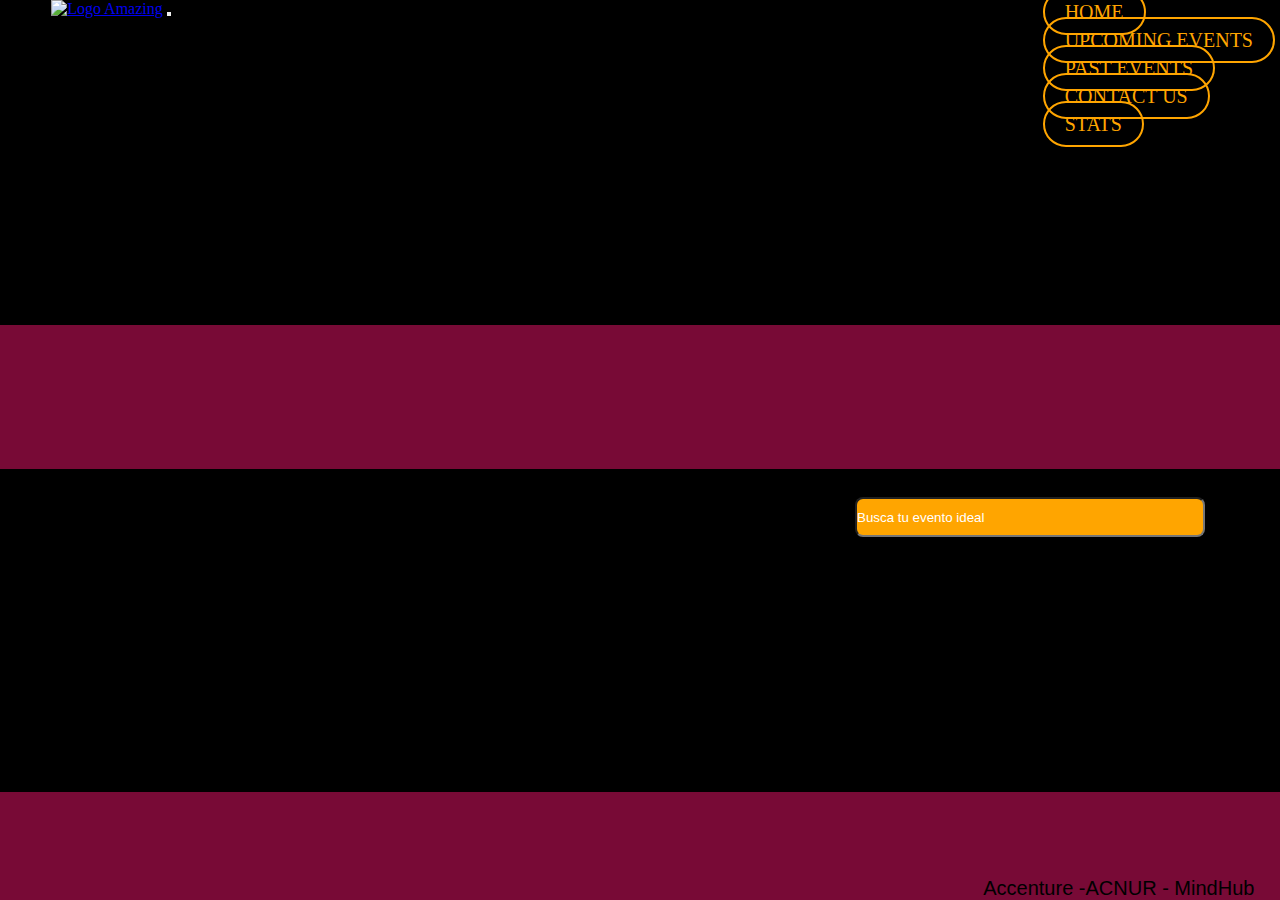
==== Index.html @ d8e2a82f "First commit" ====
<!DOCTYPE html>
<html lang="en">

<head>
  <meta charset="UTF-8">
  <meta http-equiv="X-UA-Compatible" content="IE=edge">
  <meta name="viewport" content="width=device-width, initial-scale=1.0">
  <link rel="stylesheet" href="https://cdnjs.cloudflare.com/ajax/libs/font-awesome/6.2.1/css/all.min.css"
    integrity="sha512-MV7K8+y+gLIBoVD59lQIYicR65iaqukzvf/nwasF0nqhPay5w/9lJmVM2hMDcnK1OnMGCdVK+iQrJ7lzPJQd1w=="
    crossorigin="anonymous" referrerpolicy="no-referrer">
  <link href="https://cdn.jsdelivr.net/npm/bootstrap@5.3.0-alpha3/dist/css/bootstrap.min.css" rel="stylesheet"
    integrity="sha384-KK94CHFLLe+nY2dmCWGMq91rCGa5gtU4mk92HdvYe+M/SXH301p5ILy+dN9+nJOZ" crossorigin="anonymous">
  <link rel="shortcut icon" href="./Imagenes/favicon.png" type="image/x-icon">
  <link rel="stylesheet" href="./Styles/estadisticas.css">
  <link rel="stylesheet" href="./Styles/style.css">
  <link rel="stylesheet" href="./Styles/contacto.css">
  <link rel="stylesheet" href="./Styles/index.css">

  <title>Amazing Events</title>
</head>

<body>
  <header>
    <nav class="navbar navbar-expand-lg bg-body-tertiary">
      <div class="container-fluid">
        <a href="./index.html" class="imagen_logo navbar-brand"><img src="./Imagenes/LogoAmazingEvents.png"
            alt="Logo Amazing"></a>
        <button class="navbar-toggler" type="button" data-bs-toggle="collapse" data-bs-target="#navbarNavAltMarkup"
          aria-controls="navbarNavAltMarkup" aria-expanded="false" aria-label="Toggle navigation">
          <span class="navbar-toggler-icon"></span>
        </button>
        <div class="collapse navbar-collapse" id="navbarNavAltMarkup">
            <ul class="navbar-nav">
            <li class="nav-link botones active" aria-current="page"><a href="#" class="pag" id="home">HOME</a></li>
            <li class="nav-link botones"><a href="#" class="pag" id="upcoming">UPCOMING EVENTS</a></li>
            <li class="nav-link botones"><a href="#" class="pag" id="past">PAST EVENTS</a></li>
            <li class="nav-link botones"><a href="#" class="pag" id="contact">CONTACT US</a></li>
            <li class="nav-link botones"><a href="#" class="pag" id="stats">STATS</a></li>
          </ul>
        </div>
      </div>
    </nav>
  </header>
  <main id="inicial">
    <section id="generalbusqueda">
      <section class="home nav_home" id="navegacion-titulo">
        <div class="navegacion_tituloDos" id="carousel">
          <a class="flechaI" href="#" id="flechaIzquierda"><i class="fa-solid fa-angle-left"></i></a>
          <p class="texto_grande" id="tituloEncabezado"></p>
          <a class="flechaD" href="#" id="flechaDerecha"><i class="fa-solid fa-chevron-right"></i></a>
        </div>
      </section>
      <section class="search" id="search">
        <div class="container" id="container"></div>
        <div class="busqueda">
          <div class="formDos" id="Search">
            <input type="search" id="inputSearch" placeholder="Busca tu evento ideal">
          </div>
        </div>
      </section>
    </section>
    <section id="form"></section>
    <section>
      <div class="container_card" id="tarjetas"></div>
    </section>
    <section id="statsDos">
    </section>
  </main>
  <footer>
    <div class="footer">
      <div class="iconos">
        <ul>
            <li class="instagram"><i class="fa-brands fa-instagram"></i></li>
            <li class="facebook"><i class="fa-brands fa-facebook"></i></li>
            <li class="whatsapp"><i class="fa-brands fa-whatsapp"></i></li>
        </ul>
      </div>
      <div class="Accenture">
        <p>Accenture -ACNUR - MindHub</p>
      </div>
    </div>
  </footer>

  <script src="https://cdn.jsdelivr.net/npm/bootstrap@5.3.0-alpha3/dist/js/bootstrap.bundle.min.js"
    integrity="sha384-ENjdO4Dr2bkBIFxQpeoTz1HIcje39Wm4jDKdf19U8gI4ddQ3GYNS7NTKfAdVQSZe"
    crossorigin="anonymous"></script>
  <script src="./JS/index.js"></script>

</body>
</html>
---- Styles/estadisticas.css ----
main{
    width: 100%;
    height: 75%;
    display: flex;
    flex-direction: column;
    justify-content: center;
    align-items: center;
}

#statsDos{
    width: 100vw;
    display: flex;
    flex-direction: column;
    justify-content: center;
    align-items: center;
}

table{
    width: 90%;
    height: auto;
    background-color: black;
    margin-bottom: 35px;
}

.titulo_tabla{
    color: black;
    text-align: center;
    background: orange;
}

.titulo_tabla th{
    width: 33%;
    font-size: 25px;
    font-weight: bolder;
    text-align: center;
}

td{
    width: 33%;
    color: bisque;
    font-size: 15px;
    text-align: center;
    font-weight: bold;
    border: 3px solid #780a36;
    padding: 10px 0px;
}

th{
    width: 33%;
    font-size: 20px;
    text-align: center;
    padding: 15px 10px;
    border: 4px solid #780a36;
}

.titulo{
    text-align: center;
}

.titulo th{
    font-weight: bolder;
    color: white;
    background-color: black;
    text-align: center;
}
.tr{
    color: white,

}

@media screen and (max-width: 689px) {
    main{
        height: 75%;
    }

    table{
        width: 80%;
        margin: 30px 0px;
    }

    .color th{
        height: 35px;
        font-size: 18px;
        padding: 10px;
    }
    td{
        height: 35px;
        font-size: 12px;
        padding: 5px;
    }
    th{
        font-size: 13px;
    }
}

@media screen and (min-width: 690px) and (max-width: 1024px) {
    main{
        height: 75%;
    }
    table{
        width: 80%;
        margin: 50px 0px;
    }

    .titulo th{
        height: 35px;
    }

    .color th{
        font-size: 20px;
    }
    td{
        height: 35px;
        font-size: 16px;
    }
    th{
        height: 35px;
        font-size: 17px;
    }
}
---- Styles/style.css ----
* {
    margin: 0px;
    padding: 0px;
}


header,
.bg-body-tertiary {
    width: 100%;
    height: 13vh;
    background: black;
}

.bg-body-tertiary {
    background-color: black;
}

body {
    background-color: black;
}

p {
    margin: 0;

}

.collapse {
    display: flex;
    position: relative;
    flex-direction: row;
    align-items: center;
    justify-content: end;
    width: 100%;
    height: 100px;
}

.imagen_logo img {
    width: 350px;
    height: 80px;
    margin-left: 4%;
}

.nav_ul {
    display: flex;
    flex-direction: row;
    margin: 25px 0px 10px 0px;
}

.botones {
    list-style-type: none;
    margin: 5px;
}

.botones a {
    background-color: transparent;
    border-radius: 25px;
    border: 2px solid orange;
    color: orange;
    cursor: pointer;
    font-size: 20px;
    padding: 10px 20px;
    transition: all 0.3s ease;
    text-decoration: none;
}


.botones a:hover {
    background-color: orange;
    color: white;
}

.botones a:active {
    background-color: rgb(235, 42, 138);
    color: white;
    border-color: #780a36;
}

.cargando {
    font-size: 30px;
    color: black;
}

.home {
    width: 100vw;
    height: 120px;
    display: flex;
    flex-direction: row;
    justify-content: space-evenly;
    align-items: center;
    margin-bottom: 10px;
}

.navegacion_tituloDos {
    width: 100%;
    height: fit-content;
    display: flex;
    flex-direction: row;
    justify-content: space-between;
    align-items: center;
    color: white;
    background-color: #780a36;
    height: 16vh;
    text-shadow: 3px 3px 3px rgba(0, 0, 0, 0.74);
}

.home p {
    font-family: Arial, Helvetica, sans-serif;
    font-size: 35px;
    text-align: center;
    font-weight: bolder;
    color: white;
}

.home a i {
    font-size: 65px;
    text-align: center;
    color: white;
    text-shadow: 5px 5px 2px rgba(0, 0, 0, 1);
    margin: 0px 150px;
}

.navegacion_tituloDos i {
    font-size: 145px;
    font-weight: bolder;
    text-align: center;
    color: orange;
    text-shadow: 5px 5px 2px rgba(0, 0, 0, 1);
}

.navegacion_tituloDos a {
    color: orange;
    text-decoration-line: none;
    font-family: Arial, Helvetica, sans-serif;
    font-size: 45px;
    text-align: center;
    font-weight: bolder;
    text-shadow: 5px 5px 2px rgba(0, 0, 0, 1);
}

footer {
    width: 100%;
    height: 12vh;
    background: #780a36;
}

.footer {
    width: 100%;
    height: 12vh;
    display: flex;
    flex-direction: row;
    justify-content: space-between;
    align-items: flex-end;
}

.iconos ul {
    display: flex;
    flex-direction: row;
    justify-content: center;
    align-items: flex-start;
    list-style-type: none;
    margin-bottom: 0;
}

.iconos {
    display: flex;
    justify-content: flex-end;
    align-items: flex-end;
    text-decoration-line: none;
    color: black;
}

.instagram,
.facebook,
.whatsapp {
    display: flex;
    flex-direction: row;
    justify-content: left;
    align-items: flex-end;
    margin: 10px 10px;
    font-size: 45px;
    padding: 9px 11px 8px 11px;
    outline: solid transparent 2px;
    border-radius: 30px;
}

.iconos .instagram:hover {
    font-size: 40px;
    color: white;
    background: linear-gradient(#ffd500e7, #ff7b00e1, #ff006ae1, #d300c5e0, #7538fad8);
}

.iconos .facebook:hover {
    font-size: 40px;
    color: white;
    background-color: #2e5bbb;
}

.iconos .whatsapp:hover {
    font-size: 40px;
    color: white;
    background-color: #28bd2f;
}

.cohort p {
    display: flex;
    flex-direction: column;
    justify-content: center;
    align-items: center;
    font-size: 20px;
    font-weight: bolder;
    margin: 0px 20px;
    color: orange;
    }
.container-fluid {
    background-color: black;
}
.generalbusqueda {
    display: flex;
}

@media screen and (min-width: 690px) and (max-width: 1024px) {
    .botones {
        flex-direction: column;
        align-items: flex-end;
    }

    .botones a {
        font-size: 15px;
    }

    .botonesainer {
        position: fixed;
        display: none;
        overflow-y: auto;
        z-index: -1;
        top: 0;
        right: 0;
        width: 250px;
        height: 350px;
        background: green
    }

    .home p,
    .navegacion_tituloDos a {
        font-size: 40px;
    }

    .home a i {
        margin: 0px 50px;
    }

    .copyright {
        font-size: 11px;
        margin: 0px 0px 0px 0px;
    }

    .navbar-nav {
        display: flex;
        flex-direction: row;
        flex-wrap: wrap;
        justify-content: space-around;

    }
}


@media screen and (max-width: 689px) {
    .navbar-toggler {
        background: orange;
    }

    .navbarbotones {
        margin-top: 130px;
        width: 150px;
        height: 200px;
        --bs-botones-padding-y: 0rem;
        line-height: 30px;
        background-color: rgba(212, 210, 208, 0.87);
        z-index: 10;
        -webkit-animation: slide-in-blurred-top 0.6s cubic-bezier(0.230, 1.000, 0.320, 1.000) both;
        animation: slide-in-blurred-top 0.6s cubic-bezier(0.230, 1.000, 0.320, 1.000) both;
        margin-left: 50%;

    }

    .imagen_logo img {
        width: 100px;
        height: 30px;
    }

    .botones a {
        font-size: 13px;
    }

    .nav_ul {
        display: flex;
        flex-direction: row;
        margin: 0px;
    }

    .navbar-nav {
        display: flex;
        flex-direction: row;
        flex-wrap: wrap;
        justify-content: space-around;

    }

    header li a {
        font-size: 12px;
        text-align: right;
    }

    .home {
        width: 100%;
        height: 150px;
    }

    .home p,
    .navegacion_tituloDos a {
        font-size: 25px;
    }

    .home a i {
        font-size: 20px;
        margin: 0px 30px;
    }

    .instagram,
    .facebook,
    .whatsapp {
        margin: 0px;
        font-size: 25px;
    }

    .iconos .instagram:hover {
        font-size: 20px;
    }

    .iconos .facebook:hover {
        font-size: 20px;
    }

    .iconos .whatsapp:hover {
        font-size: 20px;
    }

    .iconos ul {
        margin: 0px;
    }

    .iconos {
        width: 35%;
    }

    .Accenture {
        display: flex;
        flex-direction: column;
        justify-content: space-evenly;
        align-items: flex-end;
        width: 65%;
        font-family: Impact, Haettenschweiler, 'Arial Narrow Bold', sans-serif;

    }

    .cohort p {
        font-size: 12px;
        margin: 0px 5px;
    }

    .copyright {
        font-size: 8px;
        font-weight: bold;
        margin: 0px 5px;
        text-align: right;
    }

}

@media screen and (min-width: 690px) and (max-width: 980px) {

    .navbar-toggler {
        background: orange;
        margin-top: 20px;
    }

    .navbarbotones {
        margin-top: 130px;
        width: 180px;
        height: 200px;
        --bs-botones-padding-y: 0rem;
        line-height: 30px;
        background-color: rgba(212, 210, 208, 0.87);
        z-index: 10;
        -webkit-animation: slide-in-blurred-top 0.6s cubic-bezier(0.230, 1.000, 0.320, 1.000) both;
        animation: slide-in-blurred-top 0.6s cubic-bezier(0.230, 1.000, 0.320, 1.000) both;
        margin-left: 80%;
    }

    .collapsing {
        right: 10px;
        height: 0px;
    }

    .navbar-nav {
        display: flex;
        flex-direction: row;
        flex-wrap: wrap;
        justify-content: space-around;

    }
}
---- Styles/contacto.css ----
main {
    width: 100%;
    height: 75%;
}

#form {
    width: 100%;
}

.formulario {
    width: 100%;
    display: flex;
    flex-direction: row;
    justify-content: center;
    align-items: center;
    margin: 30px 0 35px 0;
}

.imagenForm {
    width: 50%;
    display: flex;
    flex-direction: column;
    justify-content: center;
    align-items: center;
}

.imagenForm img {
    width: 40%;
}

.formu {
    width: 50%;
    display: flex;
    flex-direction: column;
    justify-content: left;
    align-items: center;
}

input[type="text"],
input[type="email"],
textarea {
    width: 100%;
    outline: none;
    display: block;
    color: white;
    padding: 7px;
    border: 3px solid orange;;
    margin-bottom: 10px;
    font-size: 25px;
    height: 50px;
}

::placeholder {
    color: black;
}

input {
    background-color: transparent;
}

.campo_formulario {
    width: 75%;
    border: none;
    font-weight: normal;
    display: flex;
    flex-direction: column;
    justify-content: center;
    align-items: center;
}

.butSend {
    display: flex;
    justify-content: right;
    align-items: center;
}

button[type="submit"] {
    display: block;
    font-size: 20px;
    width: 100px;
    height: 70px;
    border-width: 3px 3px 3px 3px;
    margin-top: 20px;
    margin-bottom: 10px;
    background: orange;
}

button[type="submit"] a {
    color: black;
    text-decoration-line: none;
}

textarea {
    width: 100%;
    height: 90px;
    background-color: transparent;
    resize: none;
}

.modal {
    display: none;
    position: fixed;
    z-index: 1;
    left: 0;
    top: 0;
    width: 100%;
    height: 100%;
    background-color: rgba(0, 0, 0, 0.4);
}

.modal-content {
    background:  #780a36;
    margin: 15% auto;
    padding-bottom: 20px;
    border: 5px solid black;
    width: 80%;
    max-width: 400px;
}

.modal-content p{
    font-size: 20px;
    text-align: center;
    font-weight: bolder;
    color: orange;
}

.close {
    color: orange;
    float: right;
    font-size: 28px;
    font-weight: bold;
    text-align: right;
    margin-right: 10px;
}

.close:hover,
.close:focus {
    color: black;
    text-decoration: none;
    cursor: pointer;
}

@media screen and (max-width: 689px) {
    main {
        height: 75vh;
    }

    .formulario {
        width: 100%;
        height: 47vh;
        flex-direction: column;
    }

    .campo_formulario {
        width: 100%;
    }

    .imagenForm img {
        width: 65%;
    }

    .form {
        width: 70%;
    }

    .formu {
        justify-content: center;
        align-items: center;
    }

    .formulario input[type="submit"] {
        width: 40%;
    }

    input[type="text"],
    input[type="email"],
    textarea {
        height: 60px;
        font-size: 14px;
    }

    button[type="submit"] {
        width: 90px;
        height: 70px;
    }

    fieldset {
        width: 80%;
    }

}

@media screen and (min-width: 690px) and (max-width: 1024px) {
    main {
        height: 75vh;
    }

    .formu {
        width: 100vw;
    }

    .form {
        width: 80%;
    }

    .formulario input[type="submit"] {
        width: 20%;
    }

    fieldset {
        width: 70%;
    }
}
---- Styles/index.css ----
main {
    width: 100%;
    height: 75%;
    min-height: 75vh;
}

.container {
    display: flex;
    flex-direction: row;
    justify-content: flex-start;
    flex-wrap: wrap;
    align-items: flex-start;
    margin: 15px 15px;
    color: white;
    font-size: 20px;
}
label{
    display: flex;
    margin: 0px, 5px, 0px, 0px;
}

input[type="checkbox"] {
    margin-left: 15px;
    background-color: transparent;
}

.category {
    height: fit-content;
    margin: 0px 10px 0px 20px;
    flex-wrap: wrap;
}

.category {
    display: flex;
    flex-direction: row;
    justify-content: left;
    align-items: center;
}

.busqueda {
    width: 100%;
    display: flex;
    flex-direction: row;
    justify-content: flex-end;
    align-items: flex-end;
}

#generalBusqueda {
    width: 100%;
}

input[type="search"] {
    width: 350px;
    height: 40px;
    background-color: orange;
    margin: 0px 75px;
    border-radius: 8px;
}

::placeholder {
    color: rgb(255, 255, 255);
}

.search {
    width: 100%;
    display: flex;
    flex-direction: column;
}

#search {
    display: flex;
}

.container_card {
    width: 100vw;
    height: fit-content;
    display: flex;
    flex-direction: row;
    justify-content: space-around;
    align-items: center;
    flex-wrap: wrap;
    margin-top: 35px;
}

.item {
    display: flex;
    flex-direction: column;
    justify-content: space-evenly;
    align-items: center;
    margin: 20px;
    padding: 20px;
    border: 1px solid #ddd;
    border-radius: 5px;
    max-width: 300px;
    background-color: #780a36;
    height: 405px;
}

.precio {
    color: white;
}

.item img {
    width: 100%;
    height: 180px;
}

.card-imagen {
    overflow: hidden;
}

.zoomable {
    transition: transform .6s;
}

.zoomable:hover {
    transform: scale(1.2);
    box-shadow: 0px 8px 5px 0px rgba(0,0,0,0.75);
}

.titulo_dos {
    width: 100%;
    font-size: 25px;
    font-weight: bolder;
    text-align: center;
    color: white;
    margin: 10px 0px;
}

.detalles {
    width: 100%;
    display: flex;
    flex-direction: row;
    justify-content: space-between;
    align-items: center;
}

.detalles p {
    font-size: 25px;
    margin: 0px 10px;
}
.precio {
    font-weight: bolder;
}
.Accenture{
    color: black;
    font-size: 20px;
    display: flex;
    align-content: center;
    margin-right: 2%;
    align-content: center;
    font-family: Impact, Haettenschweiler, 'Arial Narrow Bold', sans-serif;
}
.boton_d {
    width: fit-content;
    border: none;
    background-color: #780a36;
    border-radius: 3px;
    padding: 5px 7px;
    display: flex;
    align-items: center;
}

.boton_d a {
    text-decoration-line: none;
    color: orange;
    font-size: 20px;
}

.ceroResultado {
    width: 700px;
    height: 38vh;
    display: flex;
    justify-content: center;
    align-items: center;
    color: white;
}

.sinEventos {
    color: black;
    font-size: 20px;
}

@media screen and (max-width: 689px) {
    main {
        height: 75%;
    }

    .ceroResultado {
        width: 200px;

    }
    
    .sinEventos {
        font-size: 15px;
        text-align: center;
    }

    .container {
        flex-direction: column;
        justify-content: center;
        align-items: flex-start;
        color: white;
        width: 60%;
    }

    .category {
        margin-bottom: 5px;
        flex-direction: row;
        flex-wrap: wrap;
    }

    .category label {
        width: 130px;
        font-size: 12px;
    }

    .busqueda {
        justify-content: center;
        align-items: center;
    }

    input[type="search"] {
        width: 220px;
        height: 28px;
    }

    .container_card {
        width: 100%;
        display: flex;
        flex-direction: column;
        justify-content: center;
        align-items: center;
    }

    .item {
        width: 210px;
        height: 250px;
    }

    .item img {
        width: 90%;
        height: 130px;
    }

    .titulo_dos {
        font-size: 14px;
    }

    .detalles p,
    .boton_d a{
        font-size: 12px;
    }
}

@media screen and (min-width: 690px) and (max-width: 1024px) {
    main {
        height: 75%;
    }

    .container {
        flex-direction: column;
        justify-content: center;
        align-items: flex-start;
        margin: 5px;
        color: white;
    }

    .category ul {
        flex-direction: row;
        flex-wrap: wrap;
    }

    .category li {
        width: 170px;
        font-size: 16px;
    }

    input[type="search"] {
        width: 350px;
        height: 35px;
    }

    .container_card {
        width: 100%;
        height: fit-content;
        grid-template-columns: repeat(3, 200px);
        grid-template-rows: repeat(3, 300px);
        column-gap: 80px;
        margin: 20px 0px;
    }

}
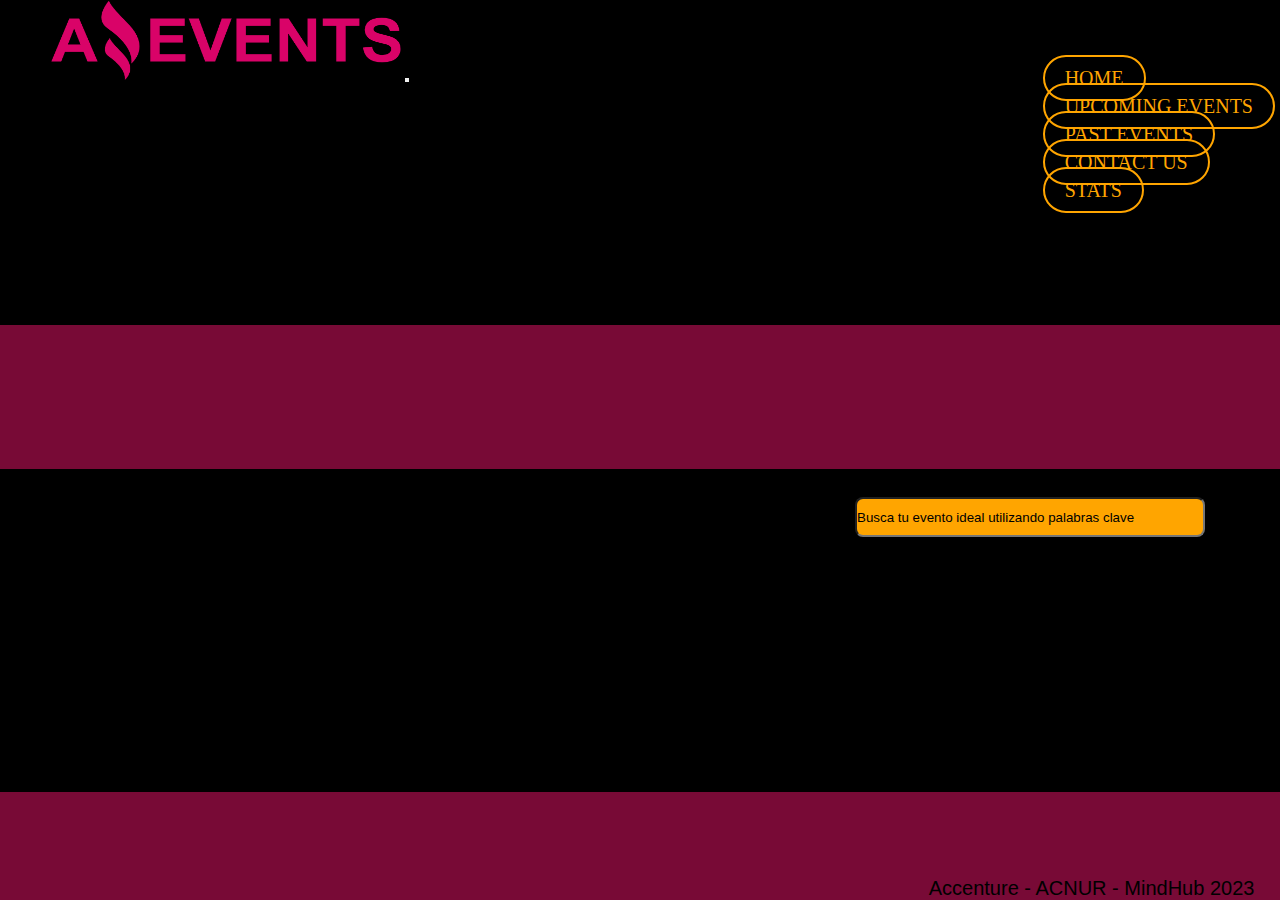
==== commit 7fdbc1cf: "Cambios" ====
--- a/Index.html
+++ b/Index.html
@@ -10,7 +10,7 @@
     crossorigin="anonymous" referrerpolicy="no-referrer">
   <link href="https://cdn.jsdelivr.net/npm/bootstrap@5.3.0-alpha3/dist/css/bootstrap.min.css" rel="stylesheet"
     integrity="sha384-KK94CHFLLe+nY2dmCWGMq91rCGa5gtU4mk92HdvYe+M/SXH301p5ILy+dN9+nJOZ" crossorigin="anonymous">
-  <link rel="shortcut icon" href="./Imagenes/favicon.png" type="image/x-icon">
+  <link rel="shortcut icon" href="./Images/favicon.png" type="image/x-icon">
   <link rel="stylesheet" href="./Styles/estadisticas.css">
   <link rel="stylesheet" href="./Styles/style.css">
   <link rel="stylesheet" href="./Styles/contacto.css">
@@ -23,7 +23,7 @@
   <header>
     <nav class="navbar navbar-expand-lg bg-body-tertiary">
       <div class="container-fluid">
-        <a href="./index.html" class="imagen_logo navbar-brand"><img src="./Imagenes/LogoAmazingEvents.png"
+        <a href="./index.html" class="imagen_logo navbar-brand"><img src="./Images/LogoAmazingEvents.png"
             alt="Logo Amazing"></a>
         <button class="navbar-toggler" type="button" data-bs-toggle="collapse" data-bs-target="#navbarNavAltMarkup"
           aria-controls="navbarNavAltMarkup" aria-expanded="false" aria-label="Toggle navigation">
@@ -54,7 +54,7 @@
         <div class="container" id="container"></div>
         <div class="busqueda">
           <div class="formDos" id="Search">
-            <input type="search" id="inputSearch" placeholder="Busca tu evento ideal">
+            <input type="search" id="inputSearch" placeholder="Busca tu evento ideal utilizando palabras clave" style="color: black;">
           </div>
         </div>
       </section>
@@ -76,7 +76,7 @@
         </ul>
       </div>
       <div class="Accenture">
-        <p>Accenture -ACNUR - MindHub</p>
+        <p>Accenture - ACNUR - MindHub 2023</p>
       </div>
     </div>
   </footer>
--- a/Styles/index.css
+++ b/Styles/index.css
@@ -58,7 +58,8 @@
 }
 
 ::placeholder {
-    color: rgb(255, 255, 255);
+    color:black;
+    font-family: 'Gill Sans', 'Gill Sans MT', Calibri, 'Trebuchet MS', sans-serif;
 }
 
 .search {
@@ -167,7 +168,7 @@
     font-size: 20px;
 }
 
-.ceroResultado {
+.sinresultados {
     width: 700px;
     height: 38vh;
     display: flex;
@@ -177,8 +178,9 @@
 }
 
 .sinEventos {
-    color: black;
-    font-size: 20px;
+    color: white;
+    font-size: 20px;
+    font-family: monospace;
 }
 
 @media screen and (max-width: 689px) {
@@ -223,6 +225,7 @@
     input[type="search"] {
         width: 220px;
         height: 28px;
+
     }
 
     .container_card {
@@ -279,6 +282,7 @@
     input[type="search"] {
         width: 350px;
         height: 35px;
+        
     }
 
     .container_card {
